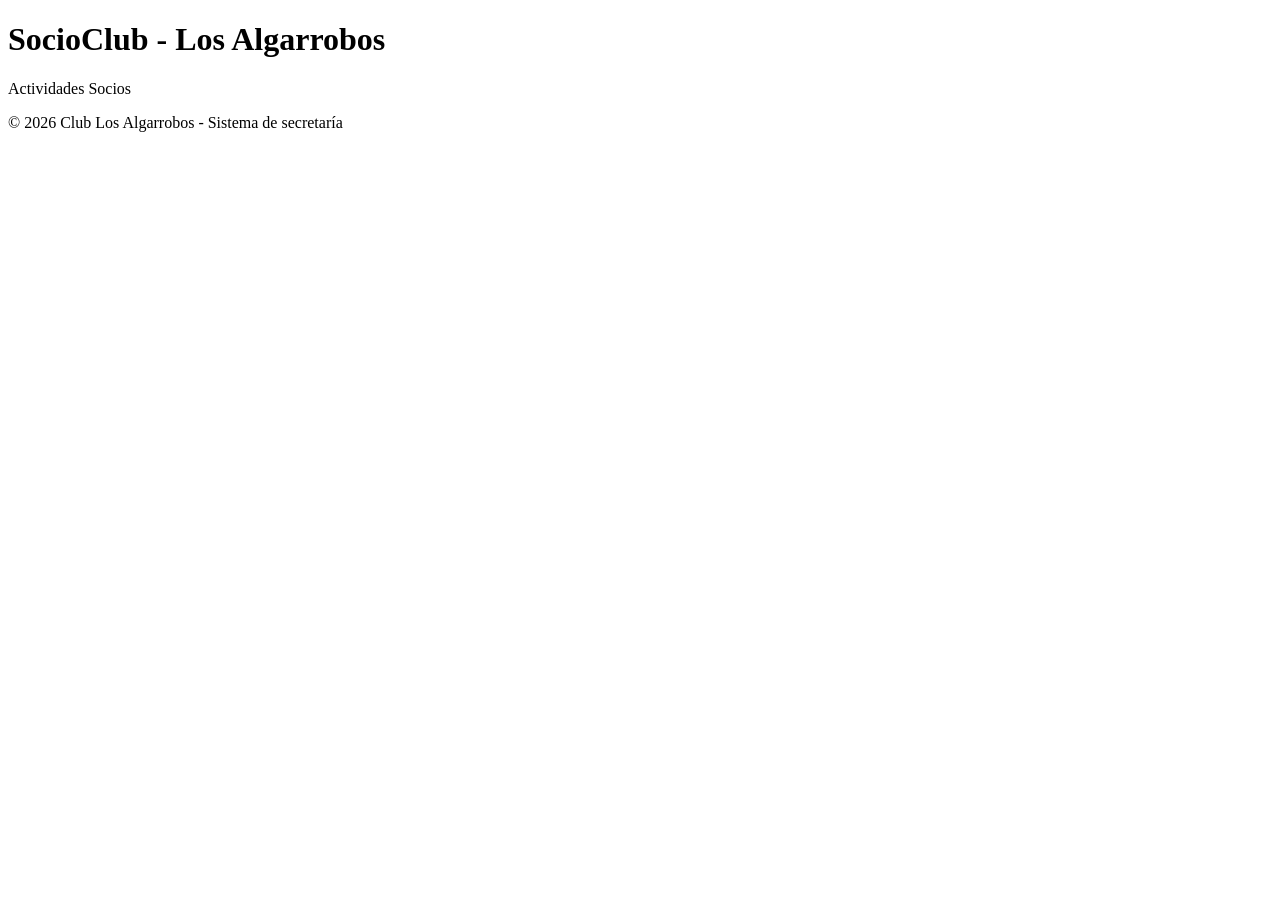
==== backend/src/main/resources/templates/fragments/layout.html @ 98e2ae57 "Backend: ABM de actividades con Thymeleaf" ====
<!DOCTYPE html>
<html lang="es" xmlns:th="http://www.thymeleaf.org">
<body>

<header th:fragment="encabezado">
  <h1>SocioClub - Los Algarrobos</h1>
  <nav>
    <a th:href="@{/actividades}">Actividades</a>
    <a th:href="@{/socios}">Socios</a>
  </nav>
</header>

<footer th:fragment="pie">
  <p>© 2026 Club Los Algarrobos - Sistema de secretaría</p>
</footer>

</body>
</html>
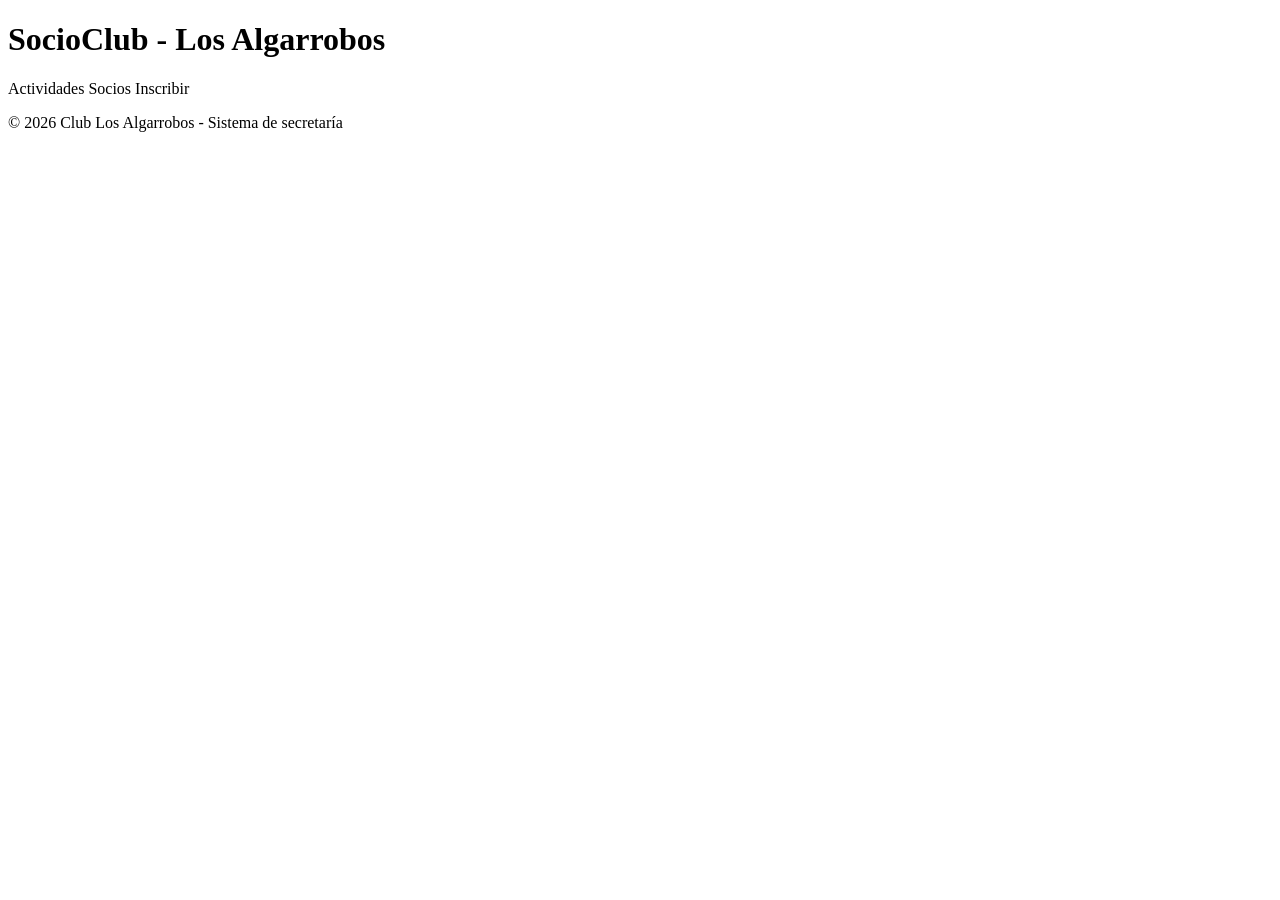
==== commit 392ee890: "Backend: inscripciones con reglas de negocio" ====
--- a/backend/src/main/resources/templates/fragments/layout.html
+++ b/backend/src/main/resources/templates/fragments/layout.html
@@ -7,6 +7,7 @@
   <nav>
     <a th:href="@{/actividades}">Actividades</a>
     <a th:href="@{/socios}">Socios</a>
+    <a th:href="@{/inscripciones/nueva}">Inscribir</a>
   </nav>
 </header>
 
